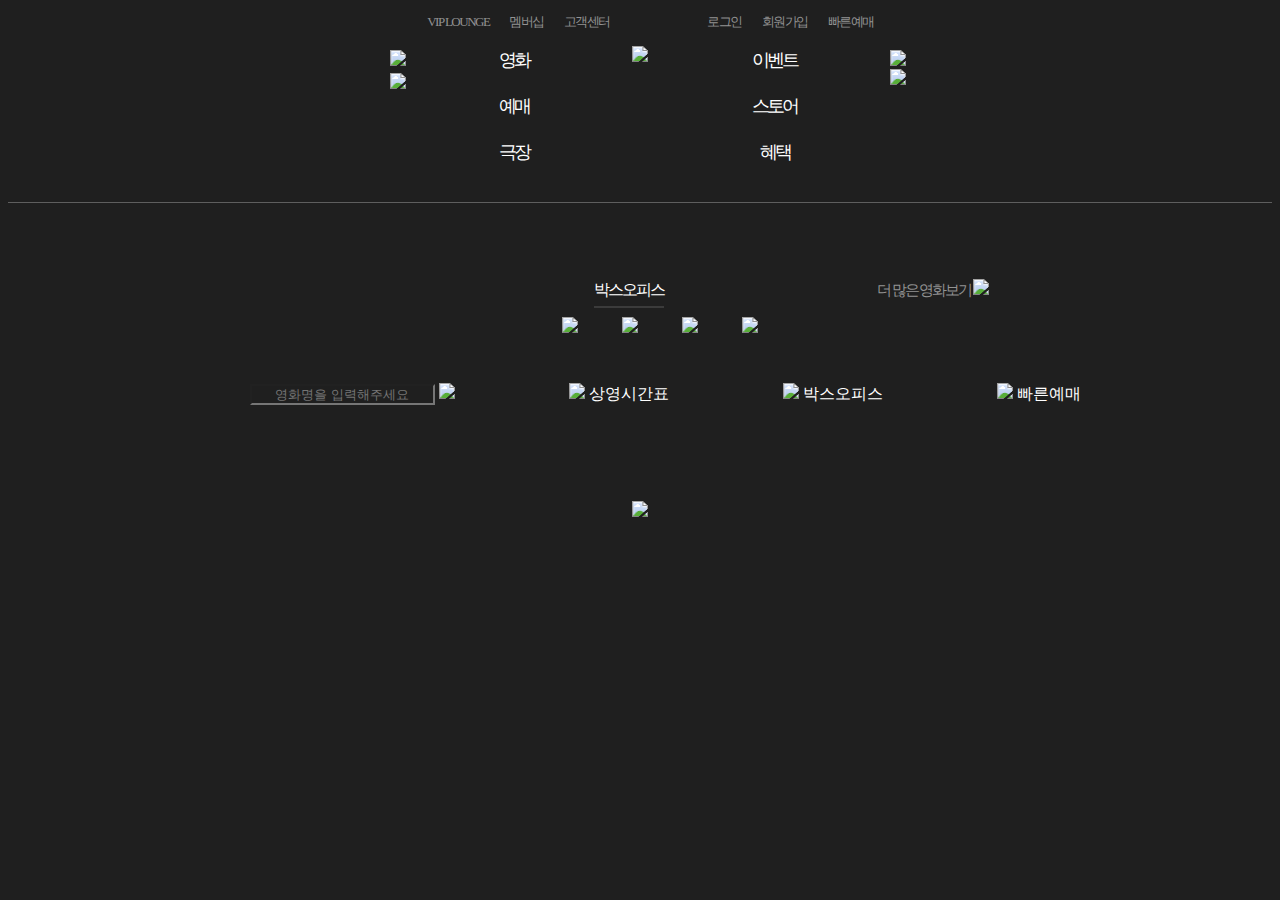
==== index.megabox.html @ 8209c633 "메가박스 첫화면 따라 만들기" ====
<!DOCTYPE html>
<html lang="en">
<head>
    <meta charset="UTF-8">
    <meta http-equiv="X-UA-Compatible" content="IE=edge">
    <meta name="viewport" content="width=device-width, initial-scale=1.0">
    <link rel="stylesheet" href="style.megabox.css">
    <link href="https://hangeul.pstatic.net/hangeul_static/css/nanum-barun-pen.css" rel="stylesheet">
    <title>메가박스</title>
</head>
<body>
    <header class="header">
        <div class="header-menu">
            <ul>
                <li>VIP LOUNGE</li>
                <li>멤버십</li>
                <li>고객센터</li>
            </ul>
            <div>
                <ul>
                    <li>로그인</li>
                    <li>회원가입</li>
                    <li>빠른예매</li>
                </ul>
            </div>
        </div>
        
        <div class="main">
            <div class="icon">
                <ul>
                    <li><a href="#"><img src="./img/hamburger_menu.png"></a></li>
                    <li><a href="#"><img src="./img/search_icon.png"></a></li>
                </ul>
            </div>
            <div class="mainmenu">
                <ul>
                    <li><a href="#">영화</a></li>
                    <li><a href="#">예매</a></li>
                    <li><a href="#">극장</a></li>
                </ul>
            </div>
            <div class="logo">
                <ul>
                    <li id="top">
                        <a href="index.html">
                            <img src="./img/CI.png">
                        </a>
                    </li>
                </ul>
            </div>
            <div class="mainmenu">
                <ul>
                    <li><a href="#">이벤트</a></li>
                    <li><a href="#">스토어</a></li>
                    <li><a href="#">혜택</a></li>
                </ul>
            </div>
            <div class="icon">
                <ul>
                    <li><a href="#"><img src="./img/calender.png" id="down"></a></li>
                    <li id="person"><a href="#"><img src="./img/person.png"></a></li>
                </ul>
            </div>            
        </div>
    </header>
    <div class="smallmenu">
        <ol>
            <li></li>
            <li><a href="#" id="underline">박스오피스</a></li>
            <li><a href="#" style="font-size: 15.2px; color: rgb(146, 146, 146);">더 많은 영화보기 <img src="./img/plus.png"></a></li>
        </ol>
    </div>
    <div class="poster">
        <ol>
            <li><a href="#"><img src="./img/poster_1.jpg"></a></li>
            <li><a href="#"><img src="./img/poster_2.jpg"></a></li>
            <li><a href="#"><img src="./img/poster_3.jpg"></a></li>
            <li><a href="#"><img src="./img/poster_4.jpg"></a></li>
        </ol>
    </div>
    <div class="footer">
        <ol>
            <li>
                <form action="">
                    <input type="text" placeholder="영화명을 입력해주세요">
                    <img src="./img/search_icon.png">
                </form>
            </li>
            <li><a href="#"><img src="./img/calender.png"> 상영시간표</a></li>
            <li><a href="#"><img src="./img/movie.png"> 박스오피스</a></li>
            <li><a href="#"><img src="./img/booking.png"> 빠른예매</a></li>
        </ol>
    </div>
    <div class="point">
        <img src="./img/mouse.png">
    </div>
</body>
</html>
---- style.megabox.css ----
* {
    list-style: none;
    background-color: rgb(31, 31, 31);
    text-decoration: none;
    color: white;
    text-align: center;
}
.header {
    border-bottom: solid 0.2px rgb(94, 94, 94);
}
.header-menu {
    display: grid;
    grid-template-columns: 48% 52%;
    margin: 0px 360px;
}
.header-menu ul {
    margin-top: 4.2px;
}
.header-menu ul li{
    display: inline-block;
    color: rgb(146, 146, 146);
    font-size: 13.0px;    
    letter-spacing: -1.5px;
    margin: 0px 8px;
}
.main {
    padding-left: 26.3%;
    display: grid;
    grid-template-columns: 8% 17% 10% 19% 7%;
    margin-top: -15px;    
    font-family: '맑은 고딕';
    letter-spacing: -3px;
}
div.icon ul li{
    margin: 0px 7px;
}
div.mainmenu ul li {
    margin: 0px 30px 22px;
    font-size: 18px;
}
div.mainmenu ul li:hover {
    border-bottom: 3px solid white;
    padding-bottom: 35px;
    position:fixed;
}
#top {
    margin-top: -26px;
}
.main ul li {
    display: inline-block;
    font-size: 20px;
    margin: 0px ;
}
.main ul li a {
    display: block;
}
#person {
    margin-top: -20px;
}
.smallmenu ol {
    padding-top: 60px;
}
.smallmenu ol li {
    display: inline-block;
    padding-left: 50px;
    margin: 0% 6.5%;
}
.smallmenu ol li a {
    letter-spacing: -2px;
}
#underline {
    border-bottom: 2px solid rgb(59, 59, 59);
    padding-bottom: 8px;
}
.poster ol li{
    display:inline-block;
    margin: 0px 20px;
}
.poster ol li a img {
    width: 245px;
}
.footer ol li{
    display: inline-block;
    padding-top: 20px;    
    margin: 10px 50px 80px 60px;
}
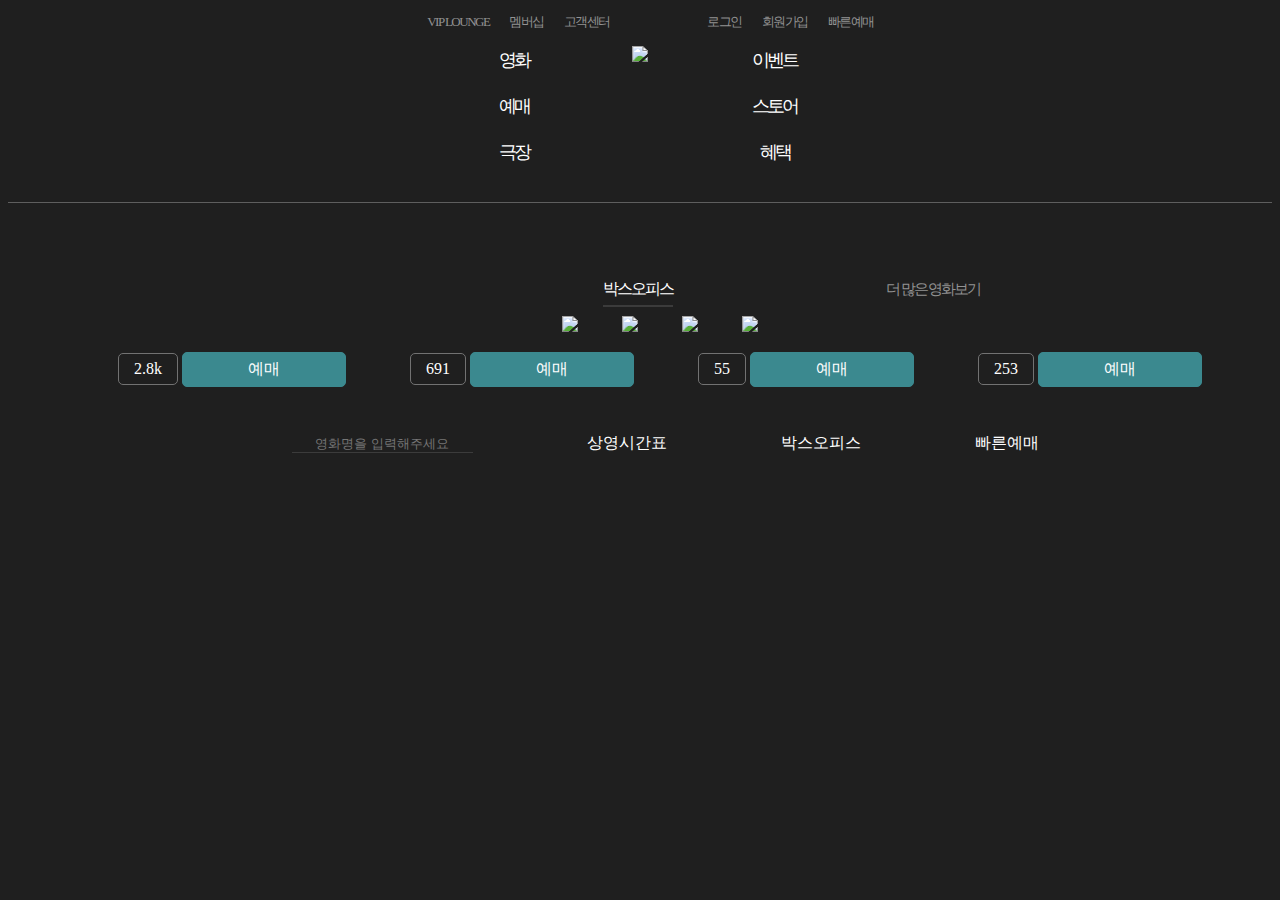
==== commit a63d2de9: "메가박스 헤더 따라 만들기" ====
--- a/index.megabox.html
+++ b/index.megabox.html
@@ -6,21 +6,22 @@
     <meta name="viewport" content="width=device-width, initial-scale=1.0">
     <link rel="stylesheet" href="style.megabox.css">
     <link href="https://hangeul.pstatic.net/hangeul_static/css/nanum-barun-pen.css" rel="stylesheet">
+    <script src="https://kit.fontawesome.com/7e695e6e41.js" crossorigin="anonymous"></script>
     <title>메가박스</title>
 </head>
 <body>
     <header class="header">
         <div class="header-menu">
             <ul>
-                <li>VIP LOUNGE</li>
-                <li>멤버십</li>
-                <li>고객센터</li>
+                <li><a href="#">VIP LOUNGE</a></li>
+                <li><a href="#">멤버십</a></li>
+                <li><a href="#">고객센터</a></li>
             </ul>
             <div>
                 <ul>
-                    <li>로그인</li>
-                    <li>회원가입</li>
-                    <li>빠른예매</li>
+                    <li><a href="#">로그인</a></li>
+                    <li><a href="#">회원가입</a></li>
+                    <li><a href="#">빠른예매</a></li>
                 </ul>
             </div>
         </div>
@@ -28,8 +29,8 @@
         <div class="main">
             <div class="icon">
                 <ul>
-                    <li><a href="#"><img src="./img/hamburger_menu.png"></a></li>
-                    <li><a href="#"><img src="./img/search_icon.png"></a></li>
+                    <li><a href="#"><i class="fa-solid fa-bars"></i></a></li>
+                    <li><a href="#"><i class="fa-solid fa-magnifying-glass"></i></a></li>
                 </ul>
             </div>
             <div class="mainmenu">
@@ -57,8 +58,8 @@
             </div>
             <div class="icon">
                 <ul>
-                    <li><a href="#"><img src="./img/calender.png" id="down"></a></li>
-                    <li id="person"><a href="#"><img src="./img/person.png"></a></li>
+                    <li><a href="#"><i class="fa-solid fa-calendar-days"></i></a></li>
+                    <li id="person"><a href="#"><i class="fa-solid fa-user"></i></a></li>
                 </ul>
             </div>            
         </div>
@@ -67,15 +68,64 @@
         <ol>
             <li></li>
             <li><a href="#" id="underline">박스오피스</a></li>
-            <li><a href="#" style="font-size: 15.2px; color: rgb(146, 146, 146);">더 많은 영화보기 <img src="./img/plus.png"></a></li>
+            <li><a href="#" style="font-size: 15.2px; color: rgb(146, 146, 146);">
+                더 많은 영화보기<i class="fa-solid fa-plus"></i>
+                </a>
+            </li>
         </ol>
     </div>
     <div class="poster">
         <ol>
-            <li><a href="#"><img src="./img/poster_1.jpg"></a></li>
-            <li><a href="#"><img src="./img/poster_2.jpg"></a></li>
-            <li><a href="#"><img src="./img/poster_3.jpg"></a></li>
-            <li><a href="#"><img src="./img/poster_4.jpg"></a></li>
+            <li><a href="#"><img src="https://img.megabox.co.kr/SharedImg/2022/05/04/4OFqLBLmda67a6BPXjaXCVM5wun7FAtb_420.jpg"></a></li>
+            <li><a href="#"><img src="https://img.megabox.co.kr/SharedImg/2022/04/21/xemO2V3dH1nOUPmFAbD1mp2LGFNKpuTf_420.jpg"></a></li>
+            <li><a href="#"><img src="https://img.megabox.co.kr/SharedImg/2022/03/22/SDHavBznZYaXLwV6UYeUu7d3Aoif7o8K_420.jpg"></a></li>
+            <li><a href="#"><img src="https://img.megabox.co.kr/SharedImg/2022/04/06/7YDE8KC4uv7RH6F57pTYUhS7IygSxYTF_420.jpg"></a></li>
+        </ol>
+    </div>
+    <div class="like">
+        <ol>
+            <div class="booking">
+                <li class="heart">
+                    <a href="#">
+                        <i class="fa-regular fa-heart"></i> 2.8k
+                    </a>
+                </li>
+                <li class="reser">
+                    <a href="#">예매</a>
+                </li>
+            </div>
+
+            <div class="booking">
+                <li class="heart">
+                    <a href="#">
+                        <i class="fa-regular fa-heart"></i> 691
+                </li>
+                <li class="reser">
+                    <a href="#">예매</a>
+                </li>
+            </div>
+
+            <div class="booking">
+                <li class="heart">
+                    <a href="#">
+                        <i class="fa-regular fa-heart"></i> 55
+                    </a>
+                </li>
+                <li class="reser">
+                    <a href="#">예매</a>
+                </li>
+            </div>
+
+            <div class="booking">
+                <li class="heart">
+                    <a href="#">
+                        <i class="fa-regular fa-heart"></i> 253
+                    </a>
+                </li>
+                <li class="reser">
+                    <a href="#">예매</a>
+                </li>
+            </div>
         </ol>
     </div>
     <div class="footer">
@@ -83,16 +133,16 @@
             <li>
                 <form action="">
                     <input type="text" placeholder="영화명을 입력해주세요">
-                    <img src="./img/search_icon.png">
+                    <i class="fa-solid fa-magnifying-glass"></i>
                 </form>
             </li>
-            <li><a href="#"><img src="./img/calender.png"> 상영시간표</a></li>
-            <li><a href="#"><img src="./img/movie.png"> 박스오피스</a></li>
-            <li><a href="#"><img src="./img/booking.png"> 빠른예매</a></li>
+            <li><a href="#"><i class="fa-solid fa-calendar-days"></i> 상영시간표</a></li>
+            <li><a href="#"><i class="fa-solid fa-film"></i> 박스오피스</a></li>
+            <li><a href="#"><i class="fa-solid fa-ticket-simple"></i> 빠른예매</a></li>
         </ol>
     </div>
     <div class="point">
-        <img src="./img/mouse.png">
+        <a href="#"><i class="fa-solid fa-computer-mouse-scrollwheel"></i></a>
     </div>
 </body>
 </html>--- a/style.megabox.css
+++ b/style.megabox.css
@@ -7,6 +7,7 @@
 }
 .header {
     border-bottom: solid 0.2px rgb(94, 94, 94);
+    
 }
 .header-menu {
     display: grid;
@@ -16,12 +17,14 @@
 .header-menu ul {
     margin-top: 4.2px;
 }
-.header-menu ul li{
+.header-menu ul li {
     display: inline-block;
-    color: rgb(146, 146, 146);
     font-size: 13.0px;    
     letter-spacing: -1.5px;
     margin: 0px 8px;
+}
+.header-menu ul li a {    
+    color: rgb(146, 146, 146);
 }
 .main {
     padding-left: 26.3%;
@@ -30,6 +33,7 @@
     margin-top: -15px;    
     font-family: '맑은 고딕';
     letter-spacing: -3px;
+    position: relative;
 }
 div.icon ul li{
     margin: 0px 7px;
@@ -41,7 +45,7 @@
 div.mainmenu ul li:hover {
     border-bottom: 3px solid white;
     padding-bottom: 35px;
-    position:fixed;
+    position: fixed;
 }
 #top {
     margin-top: -26px;
@@ -79,8 +83,44 @@
 .poster ol li a img {
     width: 245px;
 }
-.footer ol li{
+.footer ol li {
     display: inline-block;
     padding-top: 20px;    
     margin: 10px 50px 80px 60px;
+}
+.heart {
+    display: inline-block;
+    border: 0.1px solid rgb(114, 114, 114);
+    border-radius: 5px;
+    padding-top: 6px;
+    padding-bottom: 6px;
+    padding-left: 15px;
+    padding-right: 15px;
+}
+.reser {
+    display: inline-block;
+    border: 0.1px solid rgb(59, 137, 143);
+    background-color: rgb(59, 137, 143);
+    border-radius: 5px;
+    padding-top: 6px;
+    padding-bottom: 6px;
+    padding-left: 65px;
+    padding-right: 65px;
+
+}
+.booking {
+    display: inline-block;
+    margin: 0px 30px;
+}
+.reser a {
+    background-color: rgb(59, 137, 143);
+}
+input {
+    border: 0px;
+    border-bottom: 0.1px solid rgb(59, 59, 59);
+    outline: none;
+    
+}
+.logo {
+    position: relative;
 }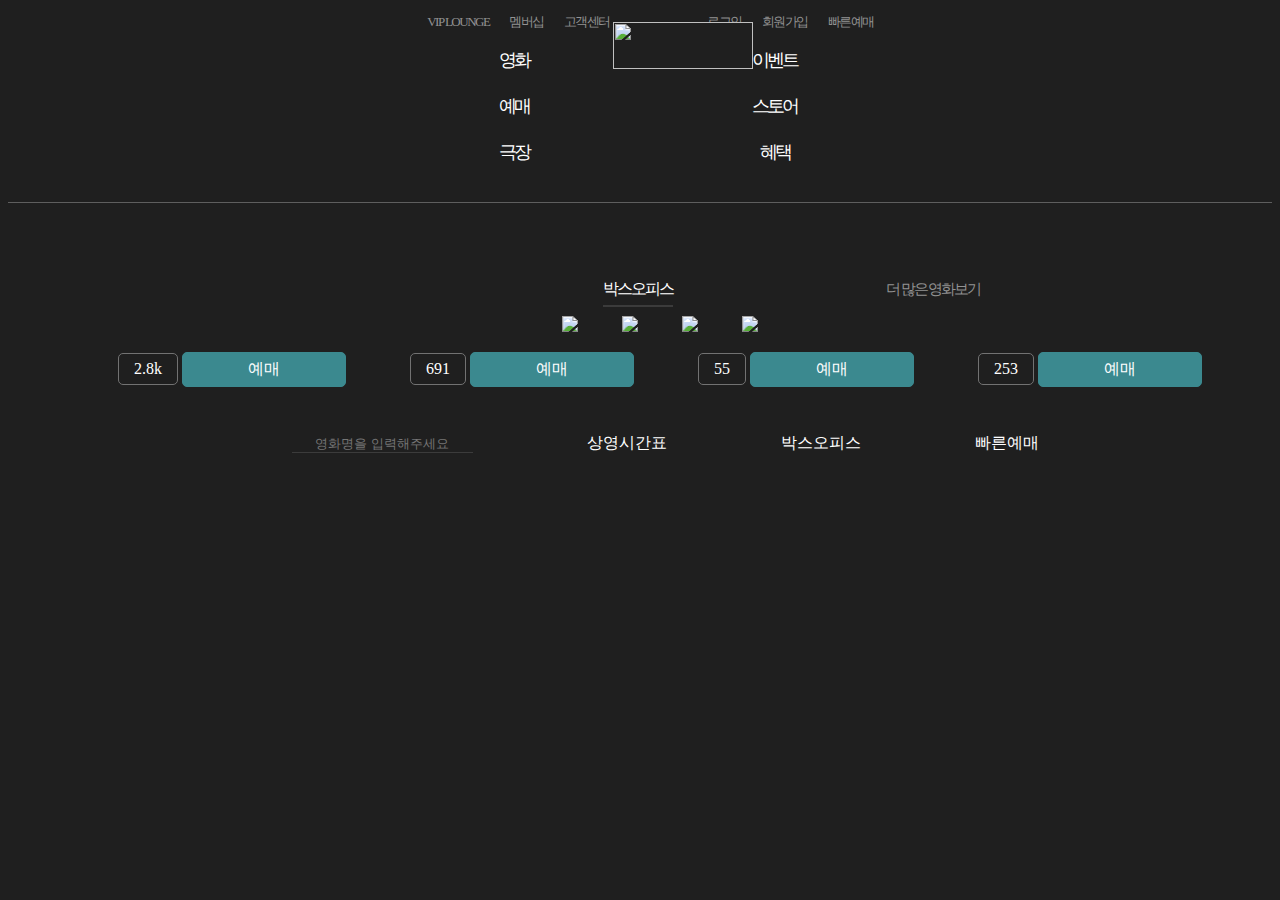
==== commit 9f534c81: "메가박스 첫 화면 따라하기" ====
--- a/index.megabox.html
+++ b/index.megabox.html
@@ -44,7 +44,7 @@
                 <ul>
                     <li id="top">
                         <a href="index.html">
-                            <img src="./img/CI.png">
+                            <img src="https://w.namu.la/s/83b89656af097411a2e4127b8a55c33f5ea66c15e5983074872212df11ce0a006868e38fadbacd465dc633be8d1a2655c66dceba95355d75f3f7505ed8b6e000b4497ca6fdbd0195dcc2d967696e2e99">
                         </a>
                     </li>
                 </ul>
--- a/style.megabox.css
+++ b/style.megabox.css
@@ -49,6 +49,10 @@
 }
 #top {
     margin-top: -26px;
+}
+#top a img {    
+    width: 140px;
+    height: 47px;
 }
 .main ul li {
     display: inline-block;
@@ -123,4 +127,4 @@
 }
 .logo {
     position: relative;
-}+}\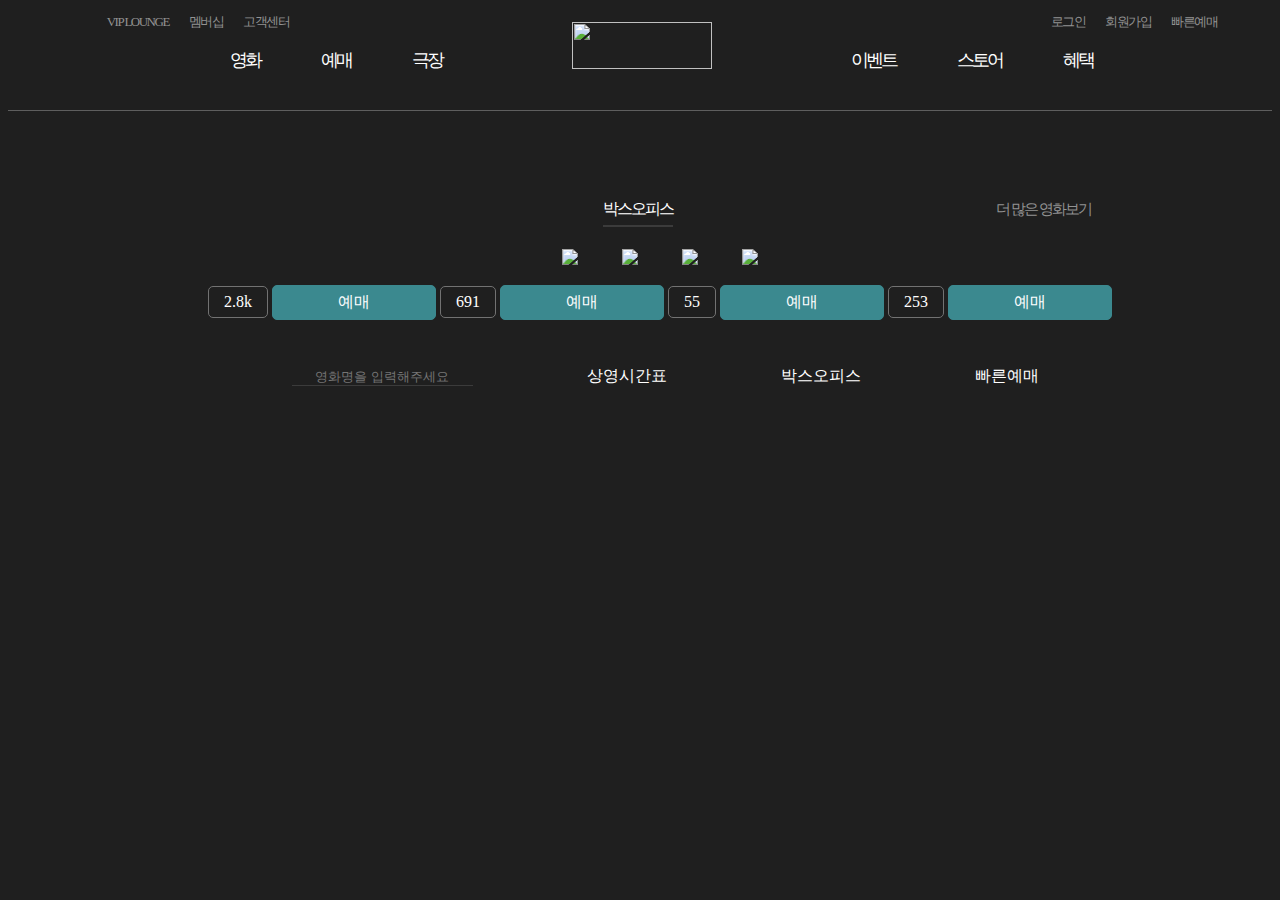
==== commit 75422770: "메가박스 첫화면 따라하기" ====
--- a/index.megabox.html
+++ b/index.megabox.html
@@ -17,6 +17,7 @@
                 <li><a href="#">멤버십</a></li>
                 <li><a href="#">고객센터</a></li>
             </ul>
+            <div></div>
             <div>
                 <ul>
                     <li><a href="#">로그인</a></li>
@@ -59,7 +60,7 @@
             <div class="icon">
                 <ul>
                     <li><a href="#"><i class="fa-solid fa-calendar-days"></i></a></li>
-                    <li id="person"><a href="#"><i class="fa-solid fa-user"></i></a></li>
+                    <li><a href="#"><i class="fa-solid fa-user"></i></a></li>
                 </ul>
             </div>            
         </div>
@@ -132,7 +133,7 @@
         <ol>
             <li>
                 <form action="">
-                    <input type="text" placeholder="영화명을 입력해주세요">
+                    <input class="input" type="text" placeholder="영화명을 입력해주세요">
                     <i class="fa-solid fa-magnifying-glass"></i>
                 </form>
             </li>
--- a/style.megabox.css
+++ b/style.megabox.css
@@ -11,8 +11,9 @@
 }
 .header-menu {
     display: grid;
-    grid-template-columns: 48% 52%;
-    margin: 0px 360px;
+    grid-template-columns: 23% 55% 23%;
+    margin: 0px auto;
+    width: 1200px;
 }
 .header-menu ul {
     margin-top: 4.2px;
@@ -27,16 +28,17 @@
     color: rgb(146, 146, 146);
 }
 .main {
-    padding-left: 26.3%;
+    margin: 0 auto;
+    width: 1200px;
     display: grid;
-    grid-template-columns: 8% 17% 10% 19% 7%;
+    grid-template-columns: 9% 28% 23% 32% 10%;
     margin-top: -15px;    
     font-family: '맑은 고딕';
     letter-spacing: -3px;
     position: relative;
 }
 div.icon ul li{
-    margin: 0px 7px;
+    margin: 0px 6px;
 }
 div.mainmenu ul li {
     margin: 0px 30px 22px;
@@ -53,17 +55,15 @@
 #top a img {    
     width: 140px;
     height: 47px;
+    object-fit: cover;
 }
 .main ul li {
     display: inline-block;
     font-size: 20px;
-    margin: 0px ;
+    margin: 0px auto;
 }
 .main ul li a {
     display: block;
-}
-#person {
-    margin-top: -20px;
 }
 .smallmenu ol {
     padding-top: 60px;
@@ -71,7 +71,7 @@
 .smallmenu ol li {
     display: inline-block;
     padding-left: 50px;
-    margin: 0% 6.5%;
+    margin: 1% 11%;
 }
 .smallmenu ol li a {
     letter-spacing: -2px;
@@ -81,8 +81,9 @@
     padding-bottom: 8px;
 }
 .poster ol li{
-    display:inline-block;
+    display:inline;
     margin: 0px 20px;
+    width: 1200px;
 }
 .poster ol li a img {
     width: 245px;
@@ -91,6 +92,7 @@
     display: inline-block;
     padding-top: 20px;    
     margin: 10px 50px 80px 60px;
+    
 }
 .heart {
     display: inline-block;
@@ -113,8 +115,9 @@
 
 }
 .booking {
-    display: inline-block;
-    margin: 0px 30px;
+    display: inline;
+    margin: 0px auto;
+    width: 1200px;
 }
 .reser a {
     background-color: rgb(59, 137, 143);
@@ -127,4 +130,4 @@
 }
 .logo {
     position: relative;
-}\+}